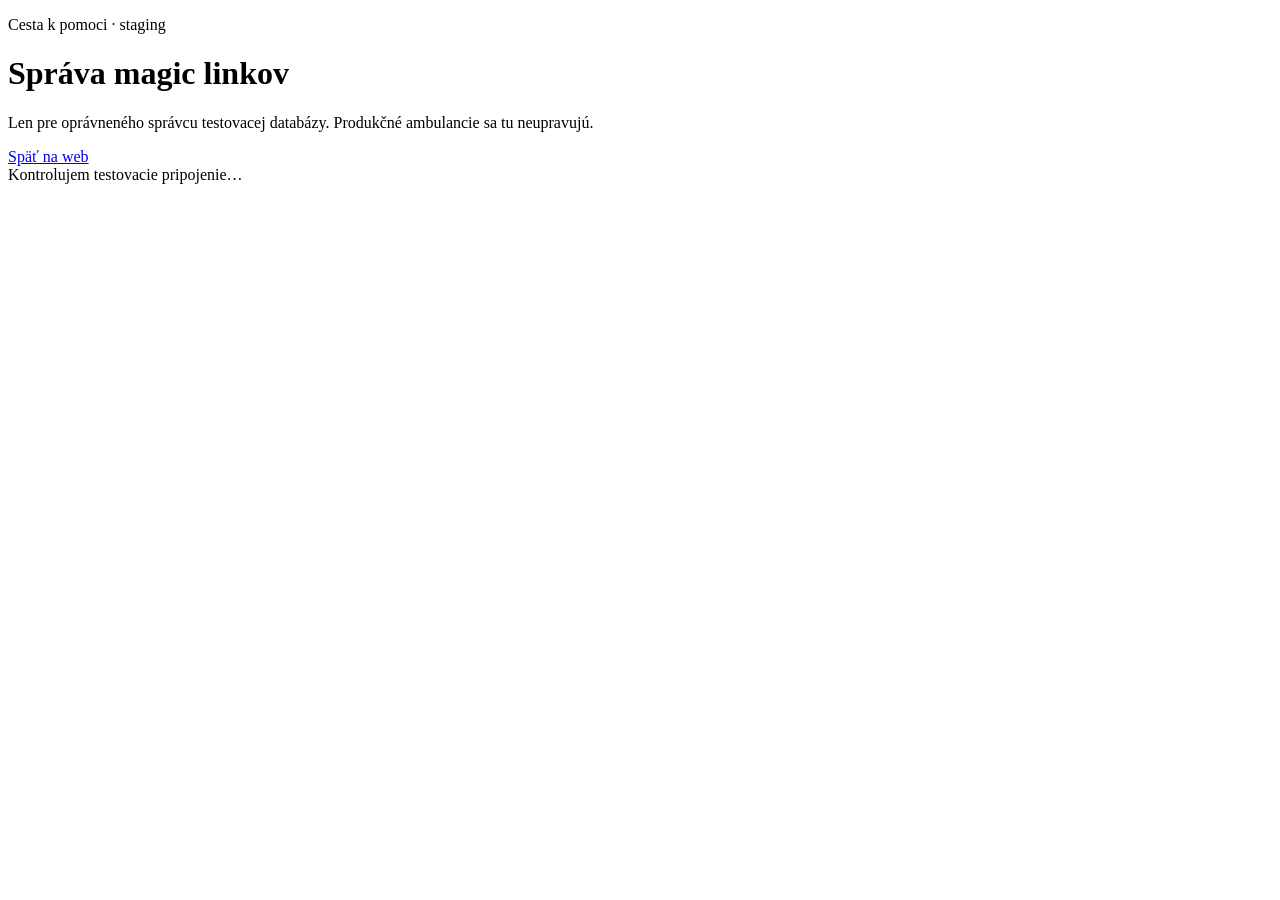
==== admin.html @ a6bfaf68 "feat(admin): admin.html" ====
<!doctype html>
<html lang="sk">
<head>
<meta charset="utf-8">
<meta name="viewport" content="width=device-width, initial-scale=1">
<meta name="robots" content="noindex,nofollow,noarchive">
<title>Správa ambulancií – Cesta k pomoci</title>
<link rel="stylesheet" href="/admin.css">
<script defer src="/admin.js"></script>
</head>
<body>
<main class="shell">
<header><div><p class="eyebrow">Cesta k pomoci · staging</p><h1>Správa magic linkov</h1><p>Len pre oprávneného správcu testovacej databázy. Produkčné ambulancie sa tu neupravujú.</p></div><a href="/">Späť na web</a></header>
<div id="status" role="status" aria-live="polite">Kontrolujem testovacie pripojenie…</div>
<section id="login" hidden class="panel">
<h2>Prihlásenie správcu</h2><p>Prihlasovacie údaje spravuje Supabase Auth v samostatnom staging projekte. Prístup majú iba ručne schválení správcovia.</p>
<form id="login-form"><label>E-mail<input id="email" type="email" autocomplete="username" required></label><label>Heslo<input id="password" type="password" autocomplete="current-password" required></label><button type="submit">Prihlásiť sa</button></form>
</section>
<section id="dashboard" hidden>
<div class="toolbar"><h2>Ambulancie</h2><button type="button" id="signout" class="soft">Odhlásiť sa</button></div>
<p>Vydanie nového odkazu okamžite ruší starý. Odkaz bude zobrazený iba raz.</p>
<div id="notice" role="alert" aria-live="polite"></div>
<div class="tablewrap"><table><thead><tr><th>Ambulancia</th><th>Stav odkazu</th><th>Platnosť</th><th>Kapacita</th><th>Operácie</th></tr></thead><tbody id="clinics"></tbody></table></div>
</section>
<dialog id="secret-dialog"><h2>Nový odkaz – skopíruj teraz</h2><p>Tento tajný odkaz sa už nebude dať spätne zobraziť. Pošli ho iba overenému kontaktu ambulancie.</p><textarea id="secret-link" readonly rows="4"></textarea><div class="actions"><button id="copy-link" type="button">Kopírovať</button><button id="close-secret" type="button" class="soft">Zavrieť</button></div></dialog>
</main>
</body></html>
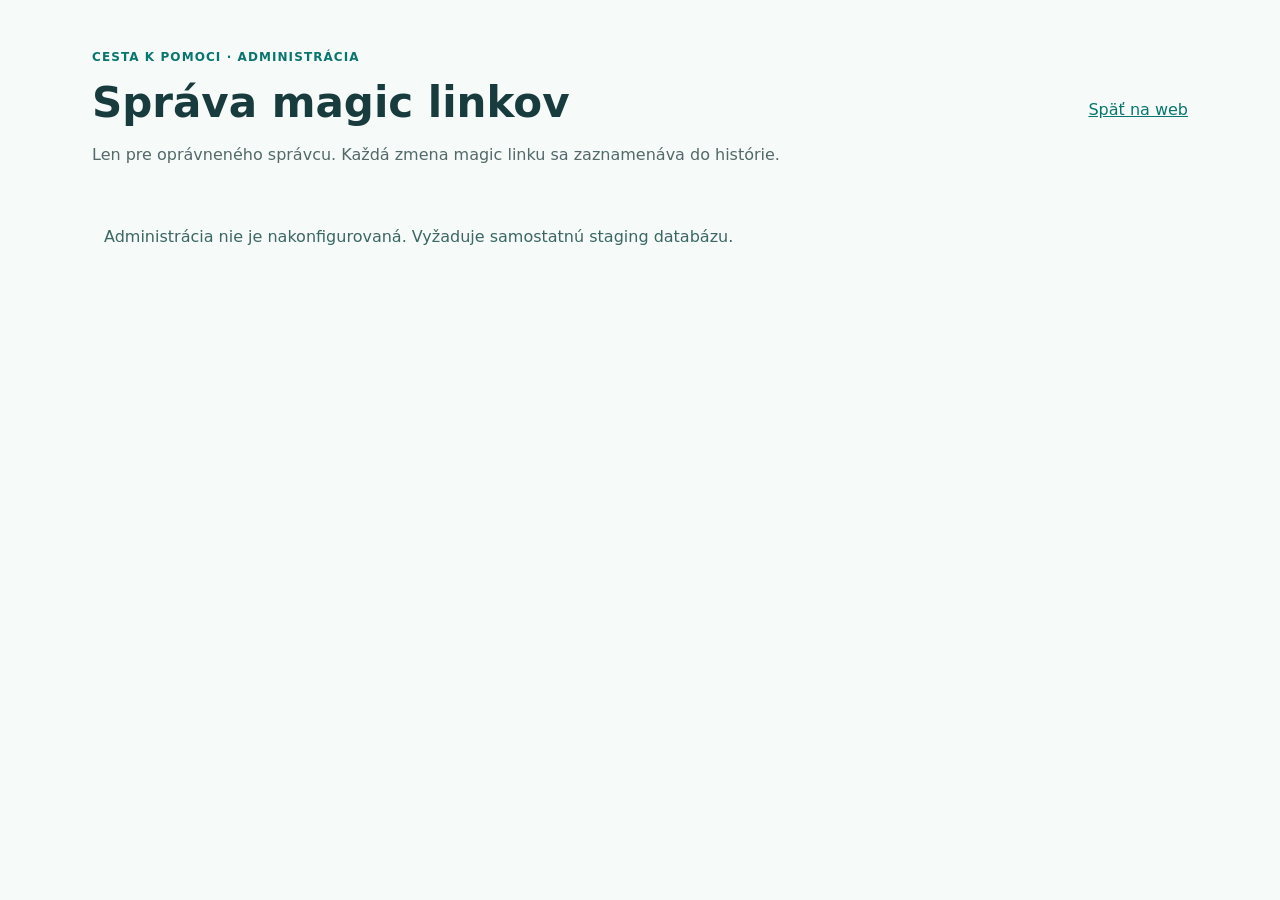
==== commit 428bece1: "ux: align admin copy with primary Supabase database" ====
--- a/admin.html
+++ b/admin.html
@@ -10,10 +10,10 @@
 </head>
 <body>
 <main class="shell">
-<header><div><p class="eyebrow">Cesta k pomoci · staging</p><h1>Správa magic linkov</h1><p>Len pre oprávneného správcu testovacej databázy. Produkčné ambulancie sa tu neupravujú.</p></div><a href="/">Späť na web</a></header>
+<header><div><p class="eyebrow">Cesta k pomoci · administrácia</p><h1>Správa magic linkov</h1><p>Len pre oprávneného správcu. Každá zmena magic linku sa zaznamenáva do histórie.</p></div><a href="/">Späť na web</a></header>
 <div id="status" role="status" aria-live="polite">Kontrolujem testovacie pripojenie…</div>
 <section id="login" hidden class="panel">
-<h2>Prihlásenie správcu</h2><p>Prihlasovacie údaje spravuje Supabase Auth v samostatnom staging projekte. Prístup majú iba ručne schválení správcovia.</p>
+<h2>Prihlásenie správcu</h2><p>Prihlasovacie údaje spravuje Supabase Auth. Prístup majú iba ručne schválení správcovia.</p>
 <form id="login-form"><label>E-mail<input id="email" type="email" autocomplete="username" required></label><label>Heslo<input id="password" type="password" autocomplete="current-password" required></label><button type="submit">Prihlásiť sa</button></form>
 </section>
 <section id="dashboard" hidden>
--- a/admin.css
+++ b/admin.css
@@ -0,0 +1 @@
+:root{font-family:system-ui,-apple-system,sans-serif;color:#183b3e;background:#f6faf8}*{box-sizing:border-box}body{margin:0}.shell{max-width:1140px;padding:36px 22px;margin:auto}header{display:flex;justify-content:space-between;gap:20px;align-items:center;margin-bottom:32px}h1{font-size:clamp(28px,4vw,42px);margin:4px 0 10px}p{color:#53696a;line-height:1.5}.eyebrow{color:#08766e;font-size:12px;text-transform:uppercase;font-weight:800;letter-spacing:.09em}a{color:#08766e}button{background:#08665e;color:white;border:0;padding:11px 15px;border-radius:10px;font-weight:700;cursor:pointer}button:disabled{opacity:.5;cursor:wait}button.soft{color:#08665e;background:#e0f1eb}button.danger{background:#9d3835}.panel{max-width:440px;background:white;padding:26px;border:1px solid #d9e8e3;border-radius:16px}form{display:grid;gap:16px}label{display:grid;gap:6px;font-weight:600}input,textarea{width:100%;padding:12px;border:1px solid #aebfba;border-radius:8px;font:inherit}.toolbar{display:flex;justify-content:space-between;align-items:center}#status,#notice{padding:12px;margin:12px 0;color:#3b6764}.tablewrap{overflow:auto;border:1px solid #d9e8e3;border-radius:14px;background:white}table{width:100%;border-collapse:collapse;text-align:left}th,td{padding:14px;border-bottom:1px solid #e1ebe7}td:last-child{white-space:nowrap}td button{margin:2px}small{color:#617a78}dialog{border:0;box-shadow:0 20px 60px #153c3a33;border-radius:18px;padding:28px;max-width:min(580px,95vw)}dialog::backdrop{background:#183b3e77}.actions{display:flex;gap:9px;margin-top:15px}@media(max-width:640px){header{align-items:flex-start;flex-direction:column}td button{display:block;width:100%}}
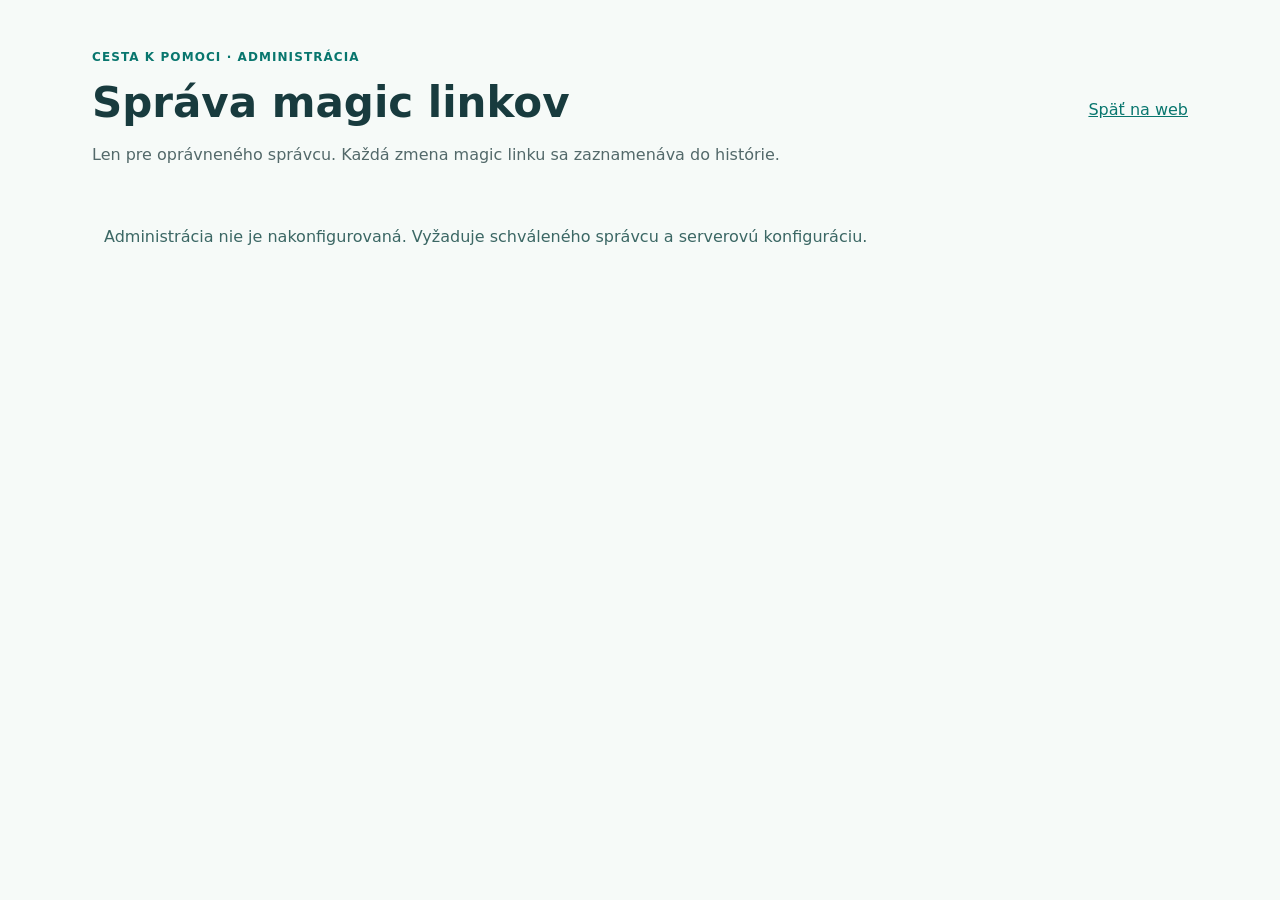
==== commit 42855238: "feat(admin): TOTP enrollment and MFA verification interface" ====
--- a/admin.html
+++ b/admin.html
@@ -16,6 +16,26 @@
 <h2>Prihlásenie správcu</h2><p>Prihlasovacie údaje spravuje Supabase Auth. Prístup majú iba ručne schválení správcovia.</p>
 <form id="login-form"><label>E-mail<input id="email" type="email" autocomplete="username" required></label><label>Heslo<input id="password" type="password" autocomplete="current-password" required></label><button type="submit">Prihlásiť sa</button></form>
 </section>
+<section id="mfa" hidden class="panel">
+<h2>Dvojfaktorové overenie</h2>
+<p id="mfa-description">Použi šesťmiestny kód z autentifikačnej aplikácie.</p>
+<div id="mfa-setup" hidden>
+  <p>Najprv pridaj účet do autentifikátora (napríklad Google Authenticator alebo 1Password). QR kód a tajomstvo nikomu neposielaj.</p>
+  <button type="button" id="mfa-enroll">Vytvoriť QR kód</button>
+  <div id="mfa-secret-box" hidden>
+    <img id="mfa-qr" width="200" height="200" alt="QR kód na aktiváciu dvojfaktorového overenia">
+    <p>Ak nemôžeš skenovať, zadaj tento kľúč do aplikácie:</p>
+    <code id="mfa-secret"></code>
+  </div>
+</div>
+<form id="mfa-form">
+  <label>Kód z autentifikátora
+    <input id="mfa-code" inputmode="numeric" autocomplete="one-time-code" pattern="[0-9]{6}" maxlength="6" required>
+  </label>
+  <button type="submit">Overiť kód a vstúpiť</button>
+</form>
+<button type="button" id="mfa-cancel" class="soft">Zrušiť prihlásenie</button>
+</section>
 <section id="dashboard" hidden>
 <div class="toolbar"><h2>Ambulancie</h2><button type="button" id="signout" class="soft">Odhlásiť sa</button></div>
 <p>Vydanie nového odkazu okamžite ruší starý. Odkaz bude zobrazený iba raz.</p>
